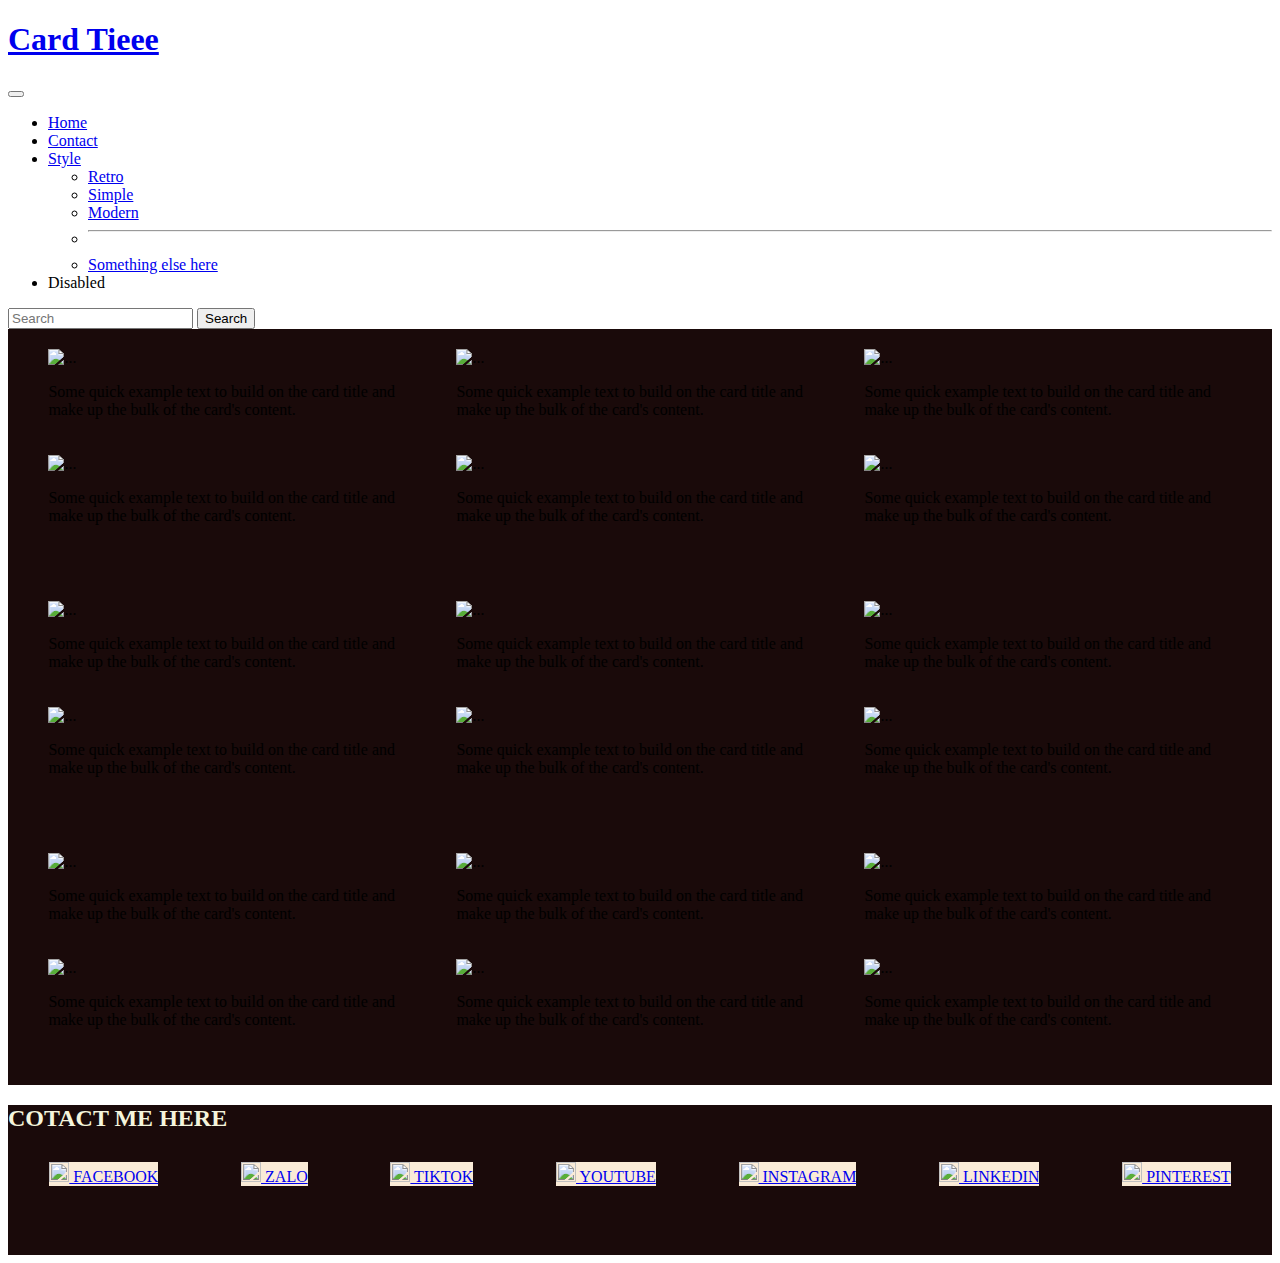
==== index.html @ 0ddd49c8 "create" ====
<!DOCTYPE html>
<html lang="en">
<head>
    <meta charset="UTF-8">
    <meta name="viewport" content="width=device-width, initial-scale=1.0">
    <title>New Year's card</title>
    <link href="https://cdn.jsdelivr.net/npm/bootstrap@5.3.2/dist/css/bootstrap.min.css" rel="stylesheet" integrity="sha384-T3c6CoIi6uLrA9TneNEoa7RxnatzjcDSCmG1MXxSR1GAsXEV/Dwwykc2MPK8M2HN" crossorigin="anonymous">
</head>
<body>


  <nav class="navbar navbar-expand-lg bg-body-tertiary">
    <div class="container-fluid">
      <a class="navbar-brand" href="#"><h1>Card Tieee</h1></a>
      <button class="navbar-toggler" type="button" data-bs-toggle="collapse" data-bs-target="#navbarSupportedContent" aria-controls="navbarSupportedContent" aria-expanded="false" aria-label="Toggle navigation">
        <span class="navbar-toggler-icon"></span>
      </button>
      <div class="collapse navbar-collapse" id="navbarSupportedContent">
        <ul class="navbar-nav me-auto mb-2 mb-lg-0">
          <li class="nav-item">
            <a class="nav-link active" aria-current="page" href="#">Home</a>
          </li>
          <li class="nav-item">
            <a class="nav-link" href="#">Contact</a>
          </li>
          <li class="nav-item dropdown">
            <a class="nav-link dropdown-toggle" href="#" role="button" data-bs-toggle="dropdown" aria-expanded="false">
              Style
            </a>
            <ul class="dropdown-menu">
              <li><a class="dropdown-item" href="#">Retro</a></li>
              <li><a class="dropdown-item" href="#">Simple</a></li>
              <li><a class="dropdown-item" href="#">Modern</a></li>
              <li><hr class="dropdown-divider"></li>
              <li><a class="dropdown-item" href="#">Something else here</a></li>
            </ul>
          </li>
          <li class="nav-item">
            <a class="nav-link disabled" aria-disabled="true">Disabled</a>
          </li>
        </ul>
        <form class="d-flex" role="search">
          <input class="form-control me-2" type="search" placeholder="Search" aria-label="Search">
          <button class="btn btn-outline-success" type="submit">Search</button>
        </form>
      </div>
    </div>
  </nav>



      <div id="content" style="display: flex; justify-content: space-around; padding: 20px; flex-wrap: wrap; background-color: #1a0a0a;">
        <div class="card" style="width: 25rem; flex-basis: 30%; margin-bottom: 20px;">
            <img src="https://scontent.subi.vn/cmsmedia/mot-trong-nhung-loi-chuc-tet-tieng-anh-hay-nhat-moi-thoi-dai-674857a4525781aa84ace142e95aee6d.jpg" class="card-img-top" alt="...">
            <div class="card-body">
              <p class="card-text">Some quick example text to build on the card title and make up the bulk of the card's content.</p>
            </div>
          </div>

          <div class="card" style="width: 25rem; flex-basis: 30%; margin-bottom: 20px;">
            <img src="https://image.dienthoaivui.com.vn/x,webp,q90/https://dashboard.dienthoaivui.com.vn/uploads/dashboard/editor_upload/chuc-tet-bang-tieng-anh-2.jpg" class="card-img-top" alt="...">
            <div class="card-body">
              <p class="card-text">Some quick example text to build on the card title and make up the bulk of the card's content.</p>
            </div>
          </div>

          <div class="card" style="width: 25rem; flex-basis: 30%; margin-bottom: 20px;">
            <img src="https://media-cdn-v2.laodong.vn/storage/newsportal/2023/11/3/1262837/Nghi-Tet-2024.jpg?w=800&h=496&crop=auto&scale=both" class="card-img-top" alt="...">
            <div class="card-body">
              <p class="card-text">Some quick example text to build on the card title and make up the bulk of the card's content.</p>
            </div>
          </div>
          <div class="card" style="width: 25rem; flex-basis: 30%; margin-bottom: 20px;">
            <img src="https://image.baodauthau.vn/1200x630/Uploaded/2023/ovhpuht/2023_09_23/08-3-6705.jpg" class="card-img-top" alt="...">
            <div class="card-body">
              <p class="card-text">Some quick example text to build on the card title and make up the bulk of the card's content.</p>
            </div>
          </div>
          <div class="card" style="width: 25rem; flex-basis: 30%; margin-bottom: 20px;">
            <img src="http://aroma.vn/wp-content/uploads/2015/02/nhung-cau-chuc-mung-nam-moi-hay-va-y-nghia-2.jpg" class="card-img-top" alt="...">
            <div class="card-body">
              <p class="card-text">Some quick example text to build on the card title and make up the bulk of the card's content.</p>
            </div>
          </div>
          <div class="card" style="width: 25rem; flex-basis: 30%; margin-bottom: 20px;">
            <img src="https://assets.editorial.aetnd.com/uploads/2010/02/lunarnewyearfestival.jpg" class="card-img-top" alt="...">
            <div class="card-body">
              <p class="card-text">Some quick example text to build on the card title and make up the bulk of the card's content.</p>
            </div>
          </div>
      </div>

      
      <div id="content" style="display: flex; justify-content: space-around; padding: 20px; flex-wrap: wrap; background-color: #1a0a0a ;">
        <div class="card" style="width: 25rem; flex-basis: 30%; margin-bottom: 20px;">
            <img src="https://scontent.subi.vn/cmsmedia/mot-trong-nhung-loi-chuc-tet-tieng-anh-hay-nhat-moi-thoi-dai-674857a4525781aa84ace142e95aee6d.jpg" class="card-img-top" alt="...">
            <div class="card-body">
              <p class="card-text">Some quick example text to build on the card title and make up the bulk of the card's content.</p>
            </div>
          </div>

          <div class="card" style="width: 25rem; flex-basis: 30%; margin-bottom: 20px;">
            <img src="https://image.dienthoaivui.com.vn/x,webp,q90/https://dashboard.dienthoaivui.com.vn/uploads/dashboard/editor_upload/chuc-tet-bang-tieng-anh-2.jpg" class="card-img-top" alt="...">
            <div class="card-body">
              <p class="card-text">Some quick example text to build on the card title and make up the bulk of the card's content.</p>
            </div>
          </div>

          <div class="card" style="width: 25rem; flex-basis: 30%; margin-bottom: 20px;">
            <img src="https://media-cdn-v2.laodong.vn/storage/newsportal/2023/11/3/1262837/Nghi-Tet-2024.jpg?w=800&h=496&crop=auto&scale=both" class="card-img-top" alt="...">
            <div class="card-body">
              <p class="card-text">Some quick example text to build on the card title and make up the bulk of the card's content.</p>
            </div>
          </div>
          <div class="card" style="width: 25rem; flex-basis: 30%; margin-bottom: 20px;">
            <img src="https://image.baodauthau.vn/1200x630/Uploaded/2023/ovhpuht/2023_09_23/08-3-6705.jpg" class="card-img-top" alt="...">
            <div class="card-body">
              <p class="card-text">Some quick example text to build on the card title and make up the bulk of the card's content.</p>
            </div>
          </div>
          <div class="card" style="width: 25rem; flex-basis: 30%; margin-bottom: 20px;">
            <img src="http://aroma.vn/wp-content/uploads/2015/02/nhung-cau-chuc-mung-nam-moi-hay-va-y-nghia-2.jpg" class="card-img-top" alt="...">
            <div class="card-body">
              <p class="card-text">Some quick example text to build on the card title and make up the bulk of the card's content.</p>
            </div>
          </div>
          <div class="card" style="width: 25rem; flex-basis: 30%; margin-bottom: 20px;">
            <img src="https://assets.editorial.aetnd.com/uploads/2010/02/lunarnewyearfestival.jpg" class="card-img-top" alt="...">
            <div class="card-body">
              <p class="card-text">Some quick example text to build on the card title and make up the bulk of the card's content.</p>
            </div>
          </div>
      </div>

      
      <div id="content" style="display: flex; justify-content: space-around; padding: 20px; flex-wrap: wrap; background-color: #1a0a0a ;">
        <div class="card" style="width: 25rem; flex-basis: 30%; margin-bottom: 20px;">
            <img src="https://scontent.subi.vn/cmsmedia/mot-trong-nhung-loi-chuc-tet-tieng-anh-hay-nhat-moi-thoi-dai-674857a4525781aa84ace142e95aee6d.jpg" class="card-img-top" alt="...">
            <div class="card-body">
              <p class="card-text">Some quick example text to build on the card title and make up the bulk of the card's content.</p>
            </div>
          </div>

          <div class="card" style="width: 25rem; flex-basis: 30%; margin-bottom: 20px;">
            <img src="https://image.dienthoaivui.com.vn/x,webp,q90/https://dashboard.dienthoaivui.com.vn/uploads/dashboard/editor_upload/chuc-tet-bang-tieng-anh-2.jpg" class="card-img-top" alt="...">
            <div class="card-body">
              <p class="card-text">Some quick example text to build on the card title and make up the bulk of the card's content.</p>
            </div>
          </div>

          <div class="card" style="width: 25rem; flex-basis: 30%; margin-bottom: 20px;">
            <img src="https://media-cdn-v2.laodong.vn/storage/newsportal/2023/11/3/1262837/Nghi-Tet-2024.jpg?w=800&h=496&crop=auto&scale=both" class="card-img-top" alt="...">
            <div class="card-body">
              <p class="card-text">Some quick example text to build on the card title and make up the bulk of the card's content.</p>
            </div>
          </div>
          <div class="card" style="width: 25rem; flex-basis: 30%; margin-bottom: 20px;">
            <img src="https://image.baodauthau.vn/1200x630/Uploaded/2023/ovhpuht/2023_09_23/08-3-6705.jpg" class="card-img-top" alt="...">
            <div class="card-body">
              <p class="card-text">Some quick example text to build on the card title and make up the bulk of the card's content.</p>
            </div>
          </div>
          <div class="card" style="width: 25rem; flex-basis: 30%; margin-bottom: 20px;">
            <img src="http://aroma.vn/wp-content/uploads/2015/02/nhung-cau-chuc-mung-nam-moi-hay-va-y-nghia-2.jpg" class="card-img-top" alt="...">
            <div class="card-body">
              <p class="card-text">Some quick example text to build on the card title and make up the bulk of the card's content.</p>
            </div>
          </div>
          <div class="card" style="width: 25rem; flex-basis: 30%; margin-bottom: 20px;">
            <img src="https://assets.editorial.aetnd.com/uploads/2010/02/lunarnewyearfestival.jpg" class="card-img-top" alt="...">
            <div class="card-body">
              <p class="card-text">Some quick example text to build on the card title and make up the bulk of the card's content.</p>
            </div>
          </div>
      </div>



      <div class="footer" style="background-color: #1a0a0a; height: 150px;">
        <h2 style="color: beige; display: flex; text-align: center; width: 100%;">COTACT ME HERE</h2>
        <div class="foot-icon" style="display: flex; justify-content: space-around; padding-top: 10px;">
          <a href="#" style="background-color: antiquewhite;" class="d-inline-flex focus-ring py-1 px-2 text-decoration-none border rounded-2">
            <img src="https://upload.wikimedia.org/wikipedia/commons/thumb/b/b9/2023_Facebook_icon.svg/2048px-2023_Facebook_icon.svg.png" alt="" style="width: 20px; height: 20px;">
          FACEBOOK
          </a>
          <a href="#" style="background-color: antiquewhite;" class="d-inline-flex focus-ring py-1 px-2 text-decoration-none border rounded-2">
            <img src="https://classic.vn/wp-content/uploads/2022/07/zalo-icon.png" alt="" style="width: 20px; height: 20px;">
          ZALO
          </a>
          <a href="#" style="background-color: antiquewhite;" class="d-inline-flex focus-ring py-1 px-2 text-decoration-none border rounded-2">
            <img src="https://cdn4.iconfinder.com/data/icons/social-media-flat-7/64/Social-media_Tiktok-512.png" alt="" style="width: 20px; height: 20px;">
          TIKTOK
          </a>
          <a href="#" style="background-color: antiquewhite;" class="d-inline-flex focus-ring py-1 px-2 text-decoration-none border rounded-2">
            <img src="https://img.freepik.com/premium-vector/free-vector-youtube-icon-logo-social-media-logo_901408-454.jpg?w=2000" alt="" style="width: 20px; height: 20px;">
          YOUTUBE
          </a>
          <a href="#" style="background-color: antiquewhite;" class="d-inline-flex focus-ring py-1 px-2 text-decoration-none border rounded-2">
            <img src="https://upload.wikimedia.org/wikipedia/commons/thumb/5/58/Instagram-Icon.png/768px-Instagram-Icon.png" alt="" style="width: 20px; height: 20px;">
          INSTAGRAM
          </a>
          <a href="#" style="background-color: antiquewhite;" class="d-inline-flex focus-ring py-1 px-2 text-decoration-none border rounded-2">
            <img src="https://store-images.s-microsoft.com/image/apps.31120.9007199266245564.44dc7699-748d-4c34-ba5e-d04eb48f7960.bc4172bd-63f0-455a-9acd-5457f44e4473" alt="" style="width: 20px; height: 20px;">
            LINKEDIN
          </a>
          <a href="#" style="background-color: antiquewhite;" class="d-inline-flex focus-ring py-1 px-2 text-decoration-none border rounded-2">
            <img src="https://w7.pngwing.com/pngs/729/738/png-transparent-computer-icons-quora-logo-social-network-pintrest-text-trademark-logo-thumbnail.png" alt="" style="width: 20px; height: 20px;">
            PINTEREST
          </a>
          
        </div>
        
  
      </div>
      

    <script src="https://cdn.jsdelivr.net/npm/bootstrap@5.3.2/dist/js/bootstrap.bundle.min.js" integrity="sha384-C6RzsynM9kWDrMNeT87bh95OGNyZPhcTNXj1NW7RuBCsyN/o0jlpcV8Qyq46cDfL" crossorigin="anonymous"></script>
    <script src="./script.js"></script>
</body>
</html>
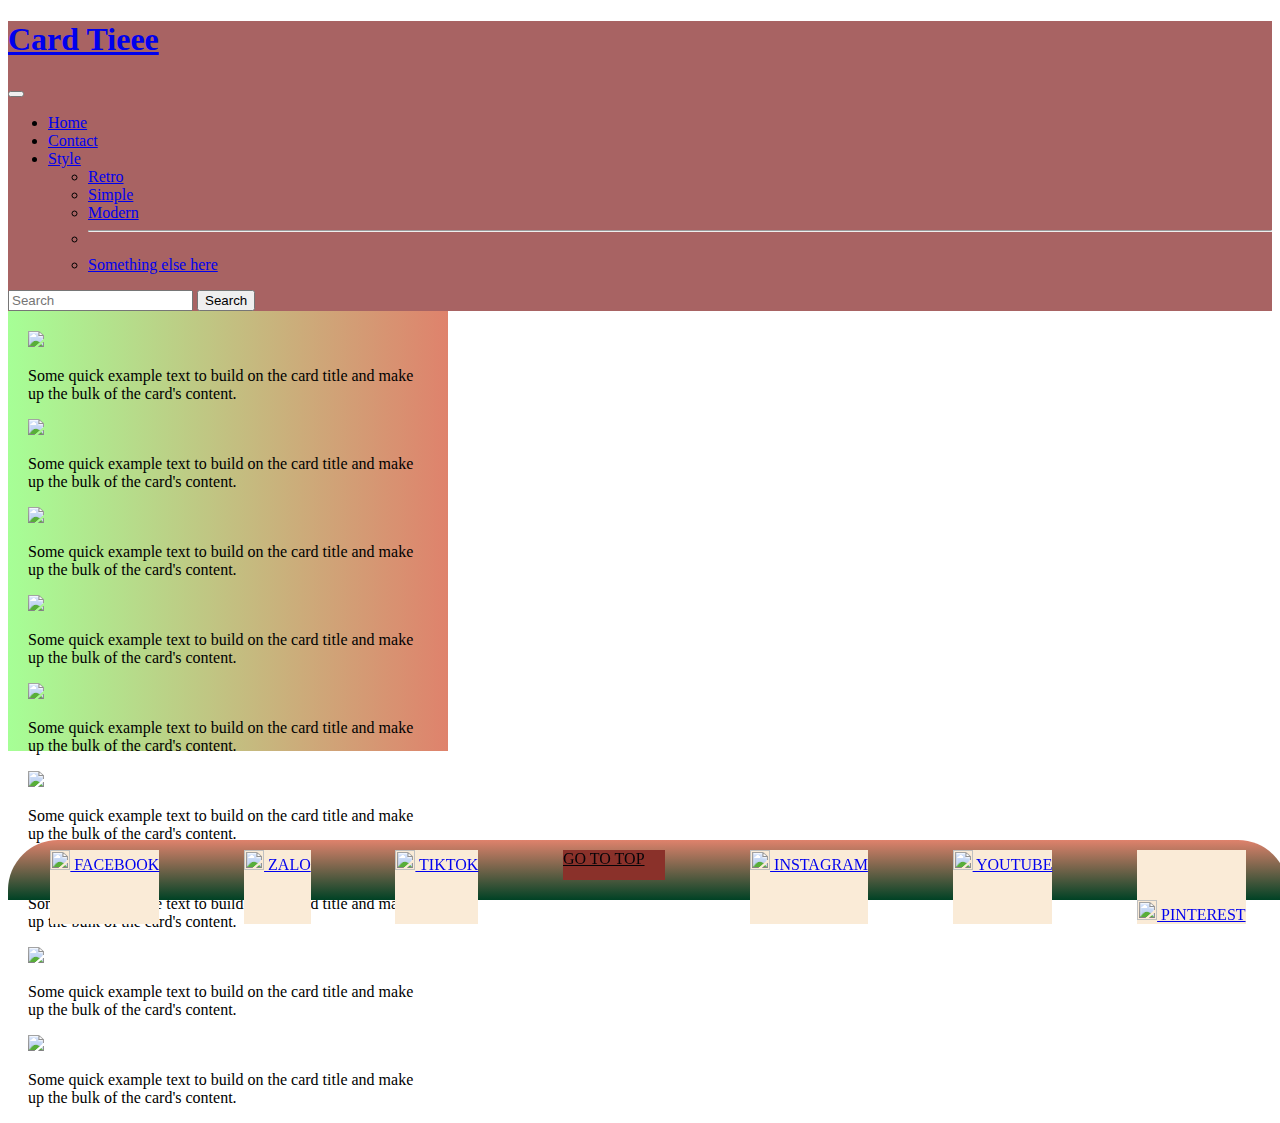
==== commit faca08c1: "spck buoi 11" ====
--- a/index.html
+++ b/index.html
@@ -6,10 +6,20 @@
     <title>New Year's card</title>
     <link href="https://cdn.jsdelivr.net/npm/bootstrap@5.3.2/dist/css/bootstrap.min.css" rel="stylesheet" integrity="sha384-T3c6CoIi6uLrA9TneNEoa7RxnatzjcDSCmG1MXxSR1GAsXEV/Dwwykc2MPK8M2HN" crossorigin="anonymous">
 </head>
+<style>
+  .myStyle {
+    height: 25rem; 
+    width: 25rem; 
+    object-fit: fill;
+    /* padding-bottom: 100px; */
+  }
+  </style>
 <body>
+  
+  
 
 
-  <nav class="navbar navbar-expand-lg bg-body-tertiary">
+  <nav class="navbar navbar-expand-lg bg-body-tertiary" style="background-color: rgb(168, 99, 99);">
     <div class="container-fluid">
       <a class="navbar-brand" href="#"><h1>Card Tieee</h1></a>
       <button class="navbar-toggler" type="button" data-bs-toggle="collapse" data-bs-target="#navbarSupportedContent" aria-controls="navbarSupportedContent" aria-expanded="false" aria-label="Toggle navigation">
@@ -35,9 +45,7 @@
               <li><a class="dropdown-item" href="#">Something else here</a></li>
             </ul>
           </li>
-          <li class="nav-item">
-            <a class="nav-link disabled" aria-disabled="true">Disabled</a>
-          </li>
+          
         </ul>
         <form class="d-flex" role="search">
           <input class="form-control me-2" type="search" placeholder="Search" aria-label="Search">
@@ -49,169 +57,52 @@
 
 
 
-      <div id="content" style="display: flex; justify-content: space-around; padding: 20px; flex-wrap: wrap; background-color: #1a0a0a;">
-        <div class="card" style="width: 25rem; flex-basis: 30%; margin-bottom: 20px;">
-            <img src="https://scontent.subi.vn/cmsmedia/mot-trong-nhung-loi-chuc-tet-tieng-anh-hay-nhat-moi-thoi-dai-674857a4525781aa84ace142e95aee6d.jpg" class="card-img-top" alt="...">
+      <div id="content" style="display: flex; justify-content: space-around; padding: 20px; flex-wrap: wrap;  background-image: linear-gradient(to right, #A6FF96 , #DF826C);" class="myStyle">
+        <!-- <div class="card" style="width: 25rem; flex-basis: 30%; margin-bottom: 20px;">
+            <img src="https://scontent.subi.vn/cmsmedia/mot-trong-nhung-loi-chuc-tet-tieng-anh-hay-nhat-moi-thoi-dai-674857a4525781aa84ace142e95aee6d.jpg" class="card-img-top" alt="..." style="height: 70%; width: 100%; object-fit: fill;">
             <div class="card-body">
               <p class="card-text">Some quick example text to build on the card title and make up the bulk of the card's content.</p>
             </div>
           </div>
+ -->
 
-          <div class="card" style="width: 25rem; flex-basis: 30%; margin-bottom: 20px;">
-            <img src="https://image.dienthoaivui.com.vn/x,webp,q90/https://dashboard.dienthoaivui.com.vn/uploads/dashboard/editor_upload/chuc-tet-bang-tieng-anh-2.jpg" class="card-img-top" alt="...">
-            <div class="card-body">
-              <p class="card-text">Some quick example text to build on the card title and make up the bulk of the card's content.</p>
-            </div>
-          </div>
-
-          <div class="card" style="width: 25rem; flex-basis: 30%; margin-bottom: 20px;">
-            <img src="https://media-cdn-v2.laodong.vn/storage/newsportal/2023/11/3/1262837/Nghi-Tet-2024.jpg?w=800&h=496&crop=auto&scale=both" class="card-img-top" alt="...">
-            <div class="card-body">
-              <p class="card-text">Some quick example text to build on the card title and make up the bulk of the card's content.</p>
-            </div>
-          </div>
-          <div class="card" style="width: 25rem; flex-basis: 30%; margin-bottom: 20px;">
-            <img src="https://image.baodauthau.vn/1200x630/Uploaded/2023/ovhpuht/2023_09_23/08-3-6705.jpg" class="card-img-top" alt="...">
-            <div class="card-body">
-              <p class="card-text">Some quick example text to build on the card title and make up the bulk of the card's content.</p>
-            </div>
-          </div>
-          <div class="card" style="width: 25rem; flex-basis: 30%; margin-bottom: 20px;">
-            <img src="http://aroma.vn/wp-content/uploads/2015/02/nhung-cau-chuc-mung-nam-moi-hay-va-y-nghia-2.jpg" class="card-img-top" alt="...">
-            <div class="card-body">
-              <p class="card-text">Some quick example text to build on the card title and make up the bulk of the card's content.</p>
-            </div>
-          </div>
-          <div class="card" style="width: 25rem; flex-basis: 30%; margin-bottom: 20px;">
-            <img src="https://assets.editorial.aetnd.com/uploads/2010/02/lunarnewyearfestival.jpg" class="card-img-top" alt="...">
-            <div class="card-body">
-              <p class="card-text">Some quick example text to build on the card title and make up the bulk of the card's content.</p>
-            </div>
-          </div>
-      </div>
-
-      
-      <div id="content" style="display: flex; justify-content: space-around; padding: 20px; flex-wrap: wrap; background-color: #1a0a0a ;">
-        <div class="card" style="width: 25rem; flex-basis: 30%; margin-bottom: 20px;">
-            <img src="https://scontent.subi.vn/cmsmedia/mot-trong-nhung-loi-chuc-tet-tieng-anh-hay-nhat-moi-thoi-dai-674857a4525781aa84ace142e95aee6d.jpg" class="card-img-top" alt="...">
-            <div class="card-body">
-              <p class="card-text">Some quick example text to build on the card title and make up the bulk of the card's content.</p>
-            </div>
-          </div>
-
-          <div class="card" style="width: 25rem; flex-basis: 30%; margin-bottom: 20px;">
-            <img src="https://image.dienthoaivui.com.vn/x,webp,q90/https://dashboard.dienthoaivui.com.vn/uploads/dashboard/editor_upload/chuc-tet-bang-tieng-anh-2.jpg" class="card-img-top" alt="...">
-            <div class="card-body">
-              <p class="card-text">Some quick example text to build on the card title and make up the bulk of the card's content.</p>
-            </div>
-          </div>
-
-          <div class="card" style="width: 25rem; flex-basis: 30%; margin-bottom: 20px;">
-            <img src="https://media-cdn-v2.laodong.vn/storage/newsportal/2023/11/3/1262837/Nghi-Tet-2024.jpg?w=800&h=496&crop=auto&scale=both" class="card-img-top" alt="...">
-            <div class="card-body">
-              <p class="card-text">Some quick example text to build on the card title and make up the bulk of the card's content.</p>
-            </div>
-          </div>
-          <div class="card" style="width: 25rem; flex-basis: 30%; margin-bottom: 20px;">
-            <img src="https://image.baodauthau.vn/1200x630/Uploaded/2023/ovhpuht/2023_09_23/08-3-6705.jpg" class="card-img-top" alt="...">
-            <div class="card-body">
-              <p class="card-text">Some quick example text to build on the card title and make up the bulk of the card's content.</p>
-            </div>
-          </div>
-          <div class="card" style="width: 25rem; flex-basis: 30%; margin-bottom: 20px;">
-            <img src="http://aroma.vn/wp-content/uploads/2015/02/nhung-cau-chuc-mung-nam-moi-hay-va-y-nghia-2.jpg" class="card-img-top" alt="...">
-            <div class="card-body">
-              <p class="card-text">Some quick example text to build on the card title and make up the bulk of the card's content.</p>
-            </div>
-          </div>
-          <div class="card" style="width: 25rem; flex-basis: 30%; margin-bottom: 20px;">
-            <img src="https://assets.editorial.aetnd.com/uploads/2010/02/lunarnewyearfestival.jpg" class="card-img-top" alt="...">
-            <div class="card-body">
-              <p class="card-text">Some quick example text to build on the card title and make up the bulk of the card's content.</p>
-            </div>
-          </div>
-      </div>
-
-      
-      <div id="content" style="display: flex; justify-content: space-around; padding: 20px; flex-wrap: wrap; background-color: #1a0a0a ;">
-        <div class="card" style="width: 25rem; flex-basis: 30%; margin-bottom: 20px;">
-            <img src="https://scontent.subi.vn/cmsmedia/mot-trong-nhung-loi-chuc-tet-tieng-anh-hay-nhat-moi-thoi-dai-674857a4525781aa84ace142e95aee6d.jpg" class="card-img-top" alt="...">
-            <div class="card-body">
-              <p class="card-text">Some quick example text to build on the card title and make up the bulk of the card's content.</p>
-            </div>
-          </div>
-
-          <div class="card" style="width: 25rem; flex-basis: 30%; margin-bottom: 20px;">
-            <img src="https://image.dienthoaivui.com.vn/x,webp,q90/https://dashboard.dienthoaivui.com.vn/uploads/dashboard/editor_upload/chuc-tet-bang-tieng-anh-2.jpg" class="card-img-top" alt="...">
-            <div class="card-body">
-              <p class="card-text">Some quick example text to build on the card title and make up the bulk of the card's content.</p>
-            </div>
-          </div>
-
-          <div class="card" style="width: 25rem; flex-basis: 30%; margin-bottom: 20px;">
-            <img src="https://media-cdn-v2.laodong.vn/storage/newsportal/2023/11/3/1262837/Nghi-Tet-2024.jpg?w=800&h=496&crop=auto&scale=both" class="card-img-top" alt="...">
-            <div class="card-body">
-              <p class="card-text">Some quick example text to build on the card title and make up the bulk of the card's content.</p>
-            </div>
-          </div>
-          <div class="card" style="width: 25rem; flex-basis: 30%; margin-bottom: 20px;">
-            <img src="https://image.baodauthau.vn/1200x630/Uploaded/2023/ovhpuht/2023_09_23/08-3-6705.jpg" class="card-img-top" alt="...">
-            <div class="card-body">
-              <p class="card-text">Some quick example text to build on the card title and make up the bulk of the card's content.</p>
-            </div>
-          </div>
-          <div class="card" style="width: 25rem; flex-basis: 30%; margin-bottom: 20px;">
-            <img src="http://aroma.vn/wp-content/uploads/2015/02/nhung-cau-chuc-mung-nam-moi-hay-va-y-nghia-2.jpg" class="card-img-top" alt="...">
-            <div class="card-body">
-              <p class="card-text">Some quick example text to build on the card title and make up the bulk of the card's content.</p>
-            </div>
-          </div>
-          <div class="card" style="width: 25rem; flex-basis: 30%; margin-bottom: 20px;">
-            <img src="https://assets.editorial.aetnd.com/uploads/2010/02/lunarnewyearfestival.jpg" class="card-img-top" alt="...">
-            <div class="card-body">
-              <p class="card-text">Some quick example text to build on the card title and make up the bulk of the card's content.</p>
-            </div>
-          </div>
       </div>
 
 
-
-      <div class="footer" style="background-color: #1a0a0a; height: 150px;">
-        <h2 style="color: beige; display: flex; text-align: center; width: 100%;">COTACT ME HERE</h2>
-        <div class="foot-icon" style="display: flex; justify-content: space-around; padding-top: 10px;">
-          <a href="#" style="background-color: antiquewhite;" class="d-inline-flex focus-ring py-1 px-2 text-decoration-none border rounded-2">
-            <img src="https://upload.wikimedia.org/wikipedia/commons/thumb/b/b9/2023_Facebook_icon.svg/2048px-2023_Facebook_icon.svg.png" alt="" style="width: 20px; height: 20px;">
-          FACEBOOK
-          </a>
-          <a href="#" style="background-color: antiquewhite;" class="d-inline-flex focus-ring py-1 px-2 text-decoration-none border rounded-2">
-            <img src="https://classic.vn/wp-content/uploads/2022/07/zalo-icon.png" alt="" style="width: 20px; height: 20px;">
-          ZALO
-          </a>
-          <a href="#" style="background-color: antiquewhite;" class="d-inline-flex focus-ring py-1 px-2 text-decoration-none border rounded-2">
-            <img src="https://cdn4.iconfinder.com/data/icons/social-media-flat-7/64/Social-media_Tiktok-512.png" alt="" style="width: 20px; height: 20px;">
-          TIKTOK
-          </a>
-          <a href="#" style="background-color: antiquewhite;" class="d-inline-flex focus-ring py-1 px-2 text-decoration-none border rounded-2">
-            <img src="https://img.freepik.com/premium-vector/free-vector-youtube-icon-logo-social-media-logo_901408-454.jpg?w=2000" alt="" style="width: 20px; height: 20px;">
-          YOUTUBE
-          </a>
-          <a href="#" style="background-color: antiquewhite;" class="d-inline-flex focus-ring py-1 px-2 text-decoration-none border rounded-2">
-            <img src="https://upload.wikimedia.org/wikipedia/commons/thumb/5/58/Instagram-Icon.png/768px-Instagram-Icon.png" alt="" style="width: 20px; height: 20px;">
-          INSTAGRAM
-          </a>
-          <a href="#" style="background-color: antiquewhite;" class="d-inline-flex focus-ring py-1 px-2 text-decoration-none border rounded-2">
-            <img src="https://store-images.s-microsoft.com/image/apps.31120.9007199266245564.44dc7699-748d-4c34-ba5e-d04eb48f7960.bc4172bd-63f0-455a-9acd-5457f44e4473" alt="" style="width: 20px; height: 20px;">
-            LINKEDIN
-          </a>
-          <a href="#" style="background-color: antiquewhite;" class="d-inline-flex focus-ring py-1 px-2 text-decoration-none border rounded-2">
-            <img src="https://w7.pngwing.com/pngs/729/738/png-transparent-computer-icons-quora-logo-social-network-pintrest-text-trademark-logo-thumbnail.png" alt="" style="width: 20px; height: 20px;">
-            PINTEREST
-          </a>
-          
-        </div>
-        
-  
+      <div class="footer-full" style="position:relative;">
+        <div class="footer" style="background-image: linear-gradient(#DF826C, #004225); height: 60px; border-radius: 50px 50px 0 0; position:fixed; bottom:0; width:100%;">
+          <div class="foot-icon" style="display: flex; justify-content: space-around; padding-top: 10px;">
+            <a href="https://www.facebook.com/" style="background-color: antiquewhite;" class="d-inline-flex focus-ring py-1 px-2 text-decoration-none border rounded-2">
+              <img src="https://upload.wikimedia.org/wikipedia/commons/thumb/b/b9/2023_Facebook_icon.svg/2048px-2023_Facebook_icon.svg.png" alt="" style="width: 20px; height: 20px;">
+            FACEBOOK
+            </a>
+            <a href="https://chat.zalo.me/" style="background-color: antiquewhite;" class="d-inline-flex focus-ring py-1 px-2 text-decoration-none border rounded-2">
+              <img src="https://classic.vn/wp-content/uploads/2022/07/zalo-icon.png" alt="" style="width: 20px; height: 20px;">
+            ZALO
+            </a>
+            <a href="https://www.tiktok.com/" style="background-color: antiquewhite;" class="d-inline-flex focus-ring py-1 px-2 text-decoration-none border rounded-2">
+              <img src="https://cdn4.iconfinder.com/data/icons/social-media-flat-7/64/Social-media_Tiktok-512.png" alt="" style="width: 20px; height: 20px;">
+            TIKTOK
+            </a>
+            <a href="#" style="background-color: rgb(138, 49, 42); width: 8%; height: 30px; color: #060408;" class="d-inline-flex focus-ring py-1 px-2 text-decoration-none border rounded-2">
+              GO TO TOP
+            </a>
+            <a href="https://www.instagram.com/" style="background-color: antiquewhite;" class="d-inline-flex focus-ring py-1 px-2 text-decoration-none border rounded-2">
+              <img src="https://upload.wikimedia.org/wikipedia/commons/thumb/5/58/Instagram-Icon.png/768px-Instagram-Icon.png" alt="" style="width: 20px; height: 20px;">
+            INSTAGRAM
+            </a>
+            <a href="https://www.youtube.com/" style="background-color: antiquewhite;" class="d-inline-flex focus-ring py-1 px-2 text-decoration-none border rounded-2">
+              <img src="https://img.freepik.com/premium-vector/free-vector-youtube-icon-logo-social-media-logo_901408-454.jpg?w=2000" alt="" style="width: 20px; height: 20px;">
+            YOUTUBE
+            </a>
+            <a href="https://www.pinterest.com/" style="background-color: antiquewhite; padding-top: 50px;" class="d-inline-flex focus-ring py-1 px-2 text-decoration-none border rounded-2">
+              <img src="https://w7.pngwing.com/pngs/729/738/png-transparent-computer-icons-quora-logo-social-network-pintrest-text-trademark-logo-thumbnail.png" alt="" style="width: 20px; height: 20px;">
+              PINTEREST
+            </a>
+            
+          </div>
       </div>
+      
       
 
     <script src="https://cdn.jsdelivr.net/npm/bootstrap@5.3.2/dist/js/bootstrap.bundle.min.js" integrity="sha384-C6RzsynM9kWDrMNeT87bh95OGNyZPhcTNXj1NW7RuBCsyN/o0jlpcV8Qyq46cDfL" crossorigin="anonymous"></script>
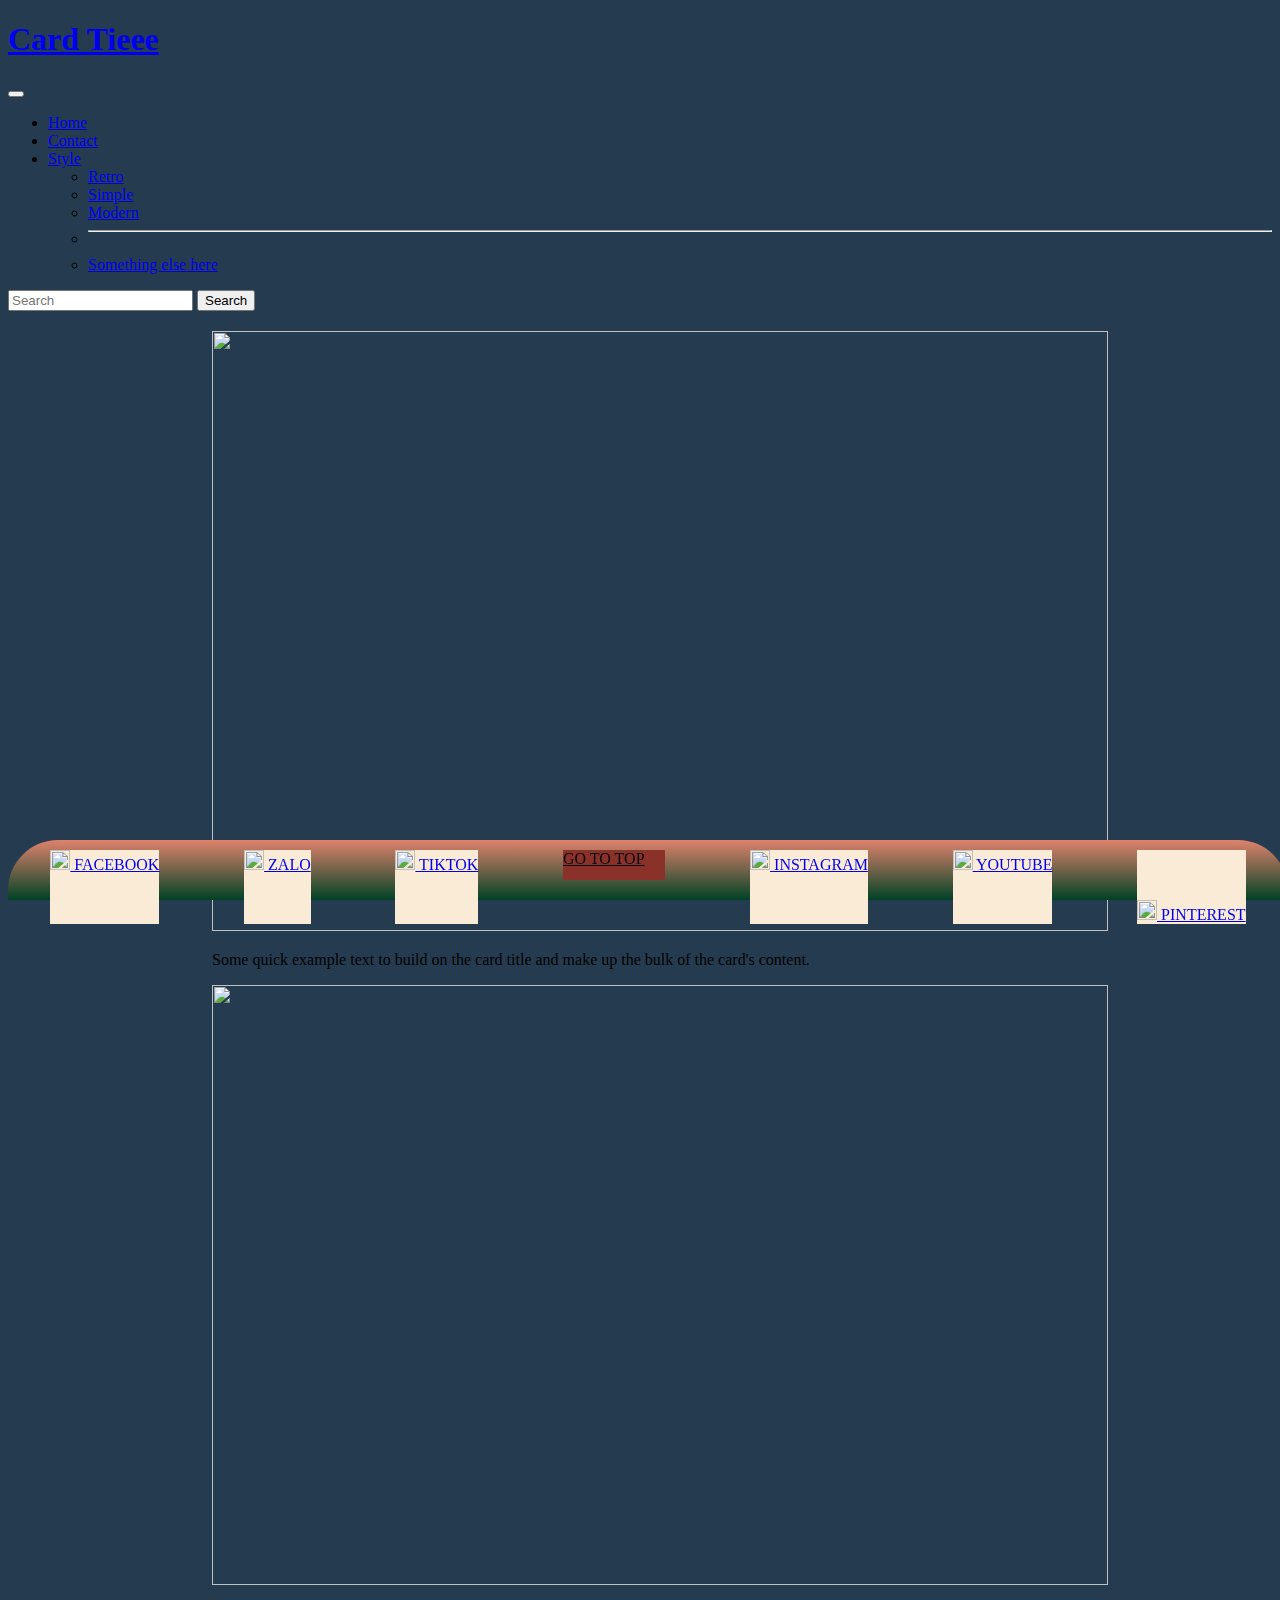
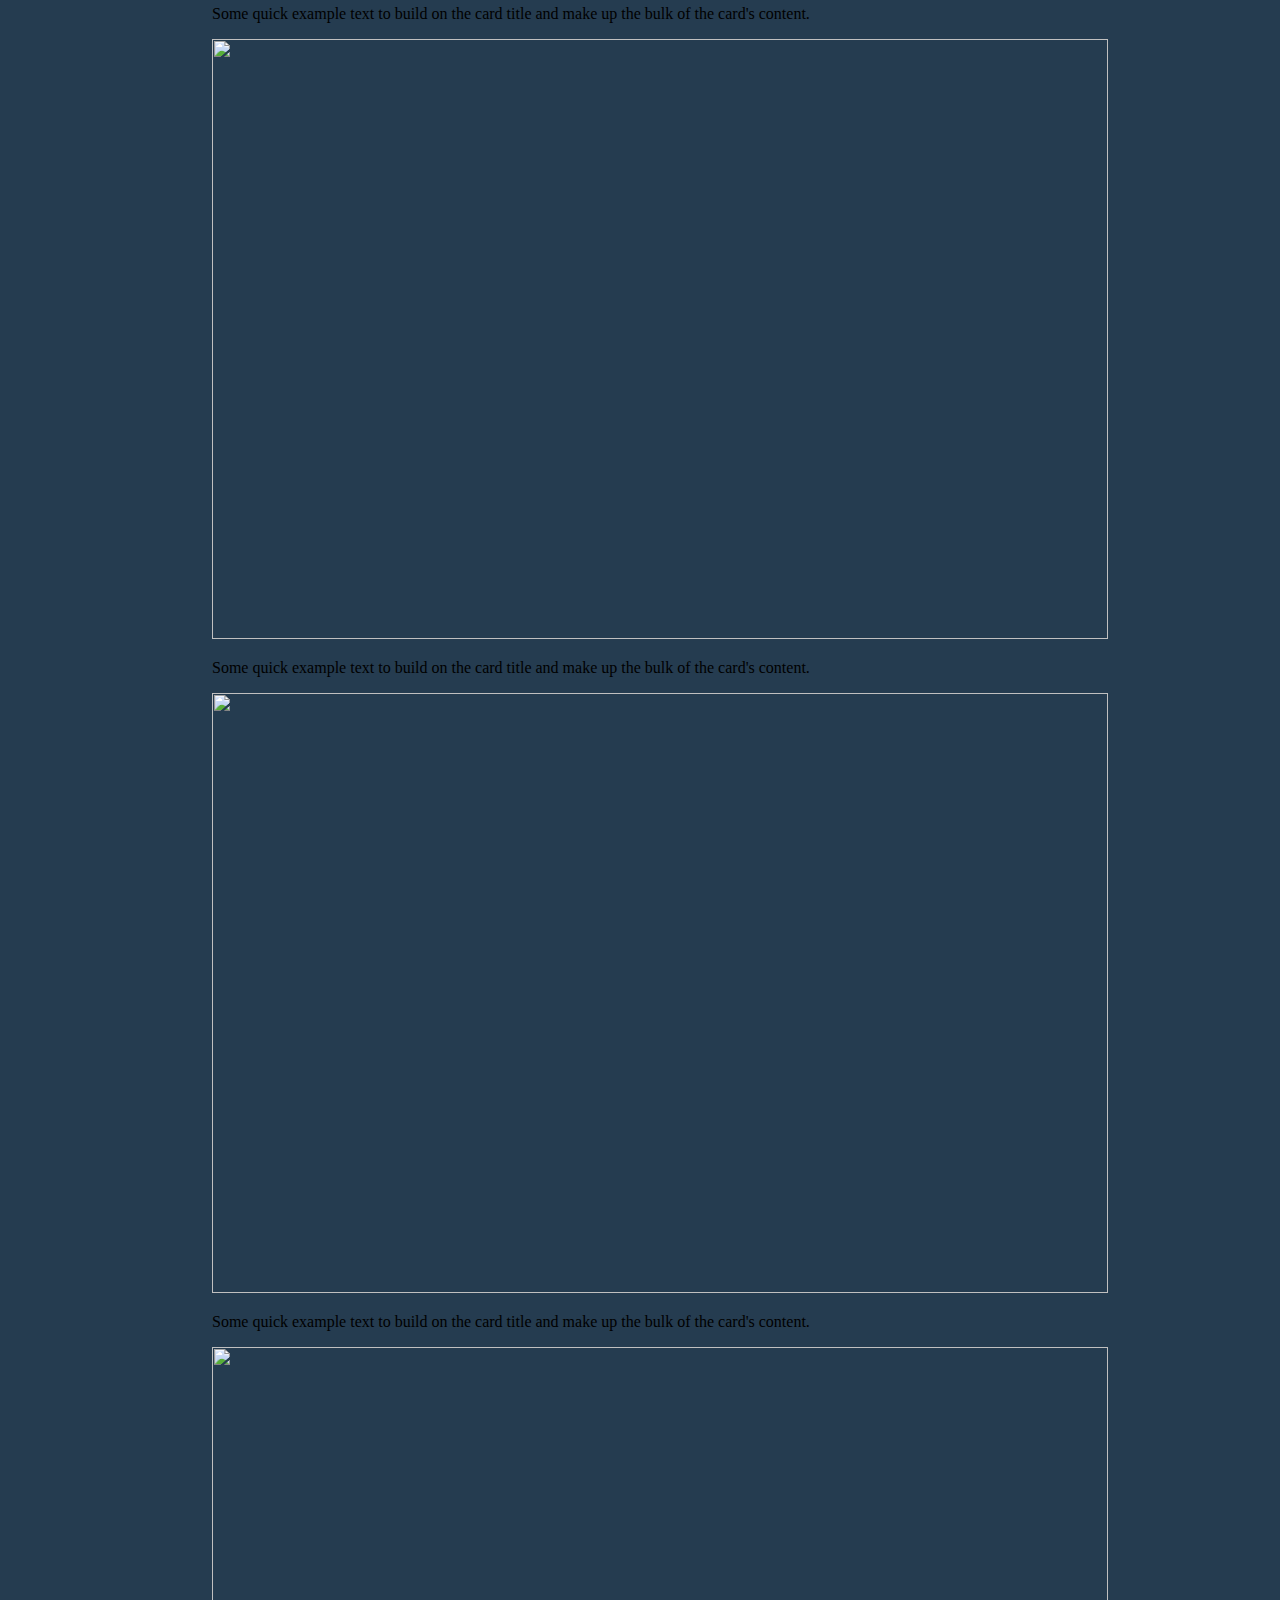
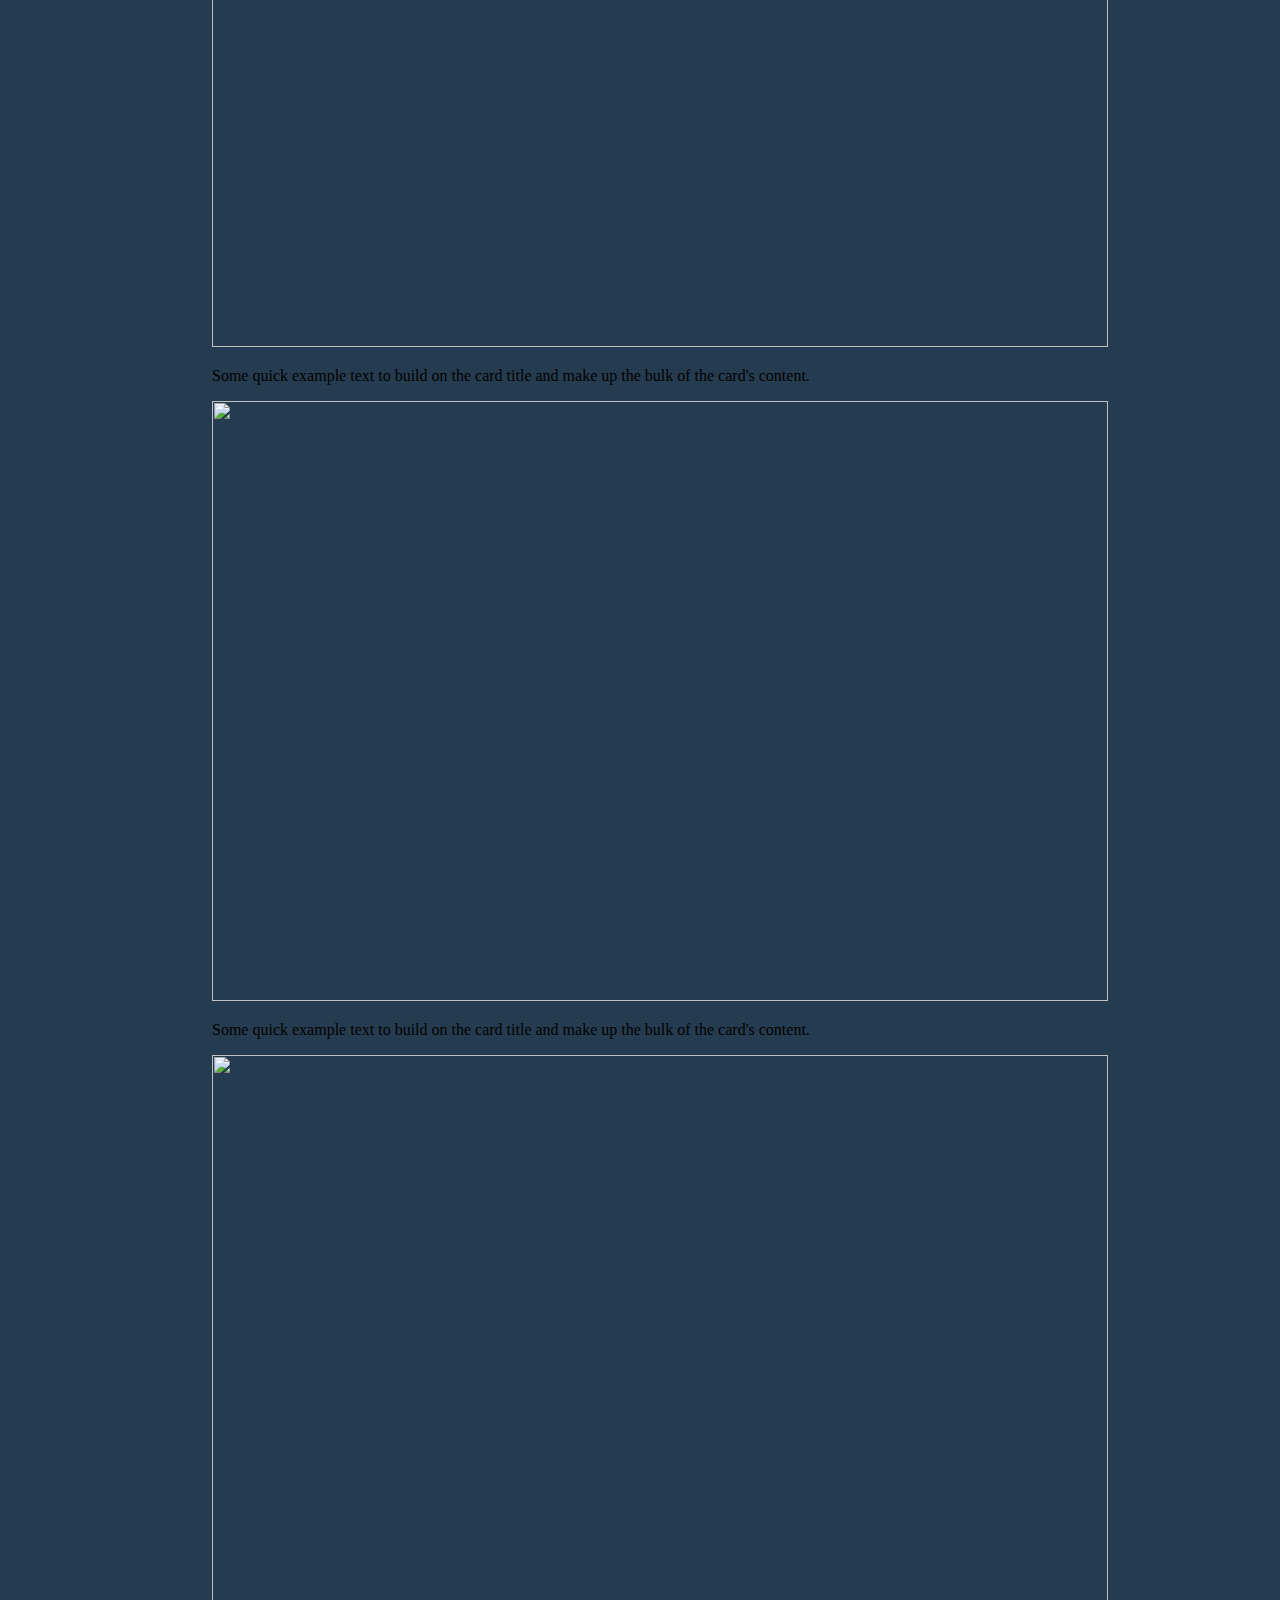
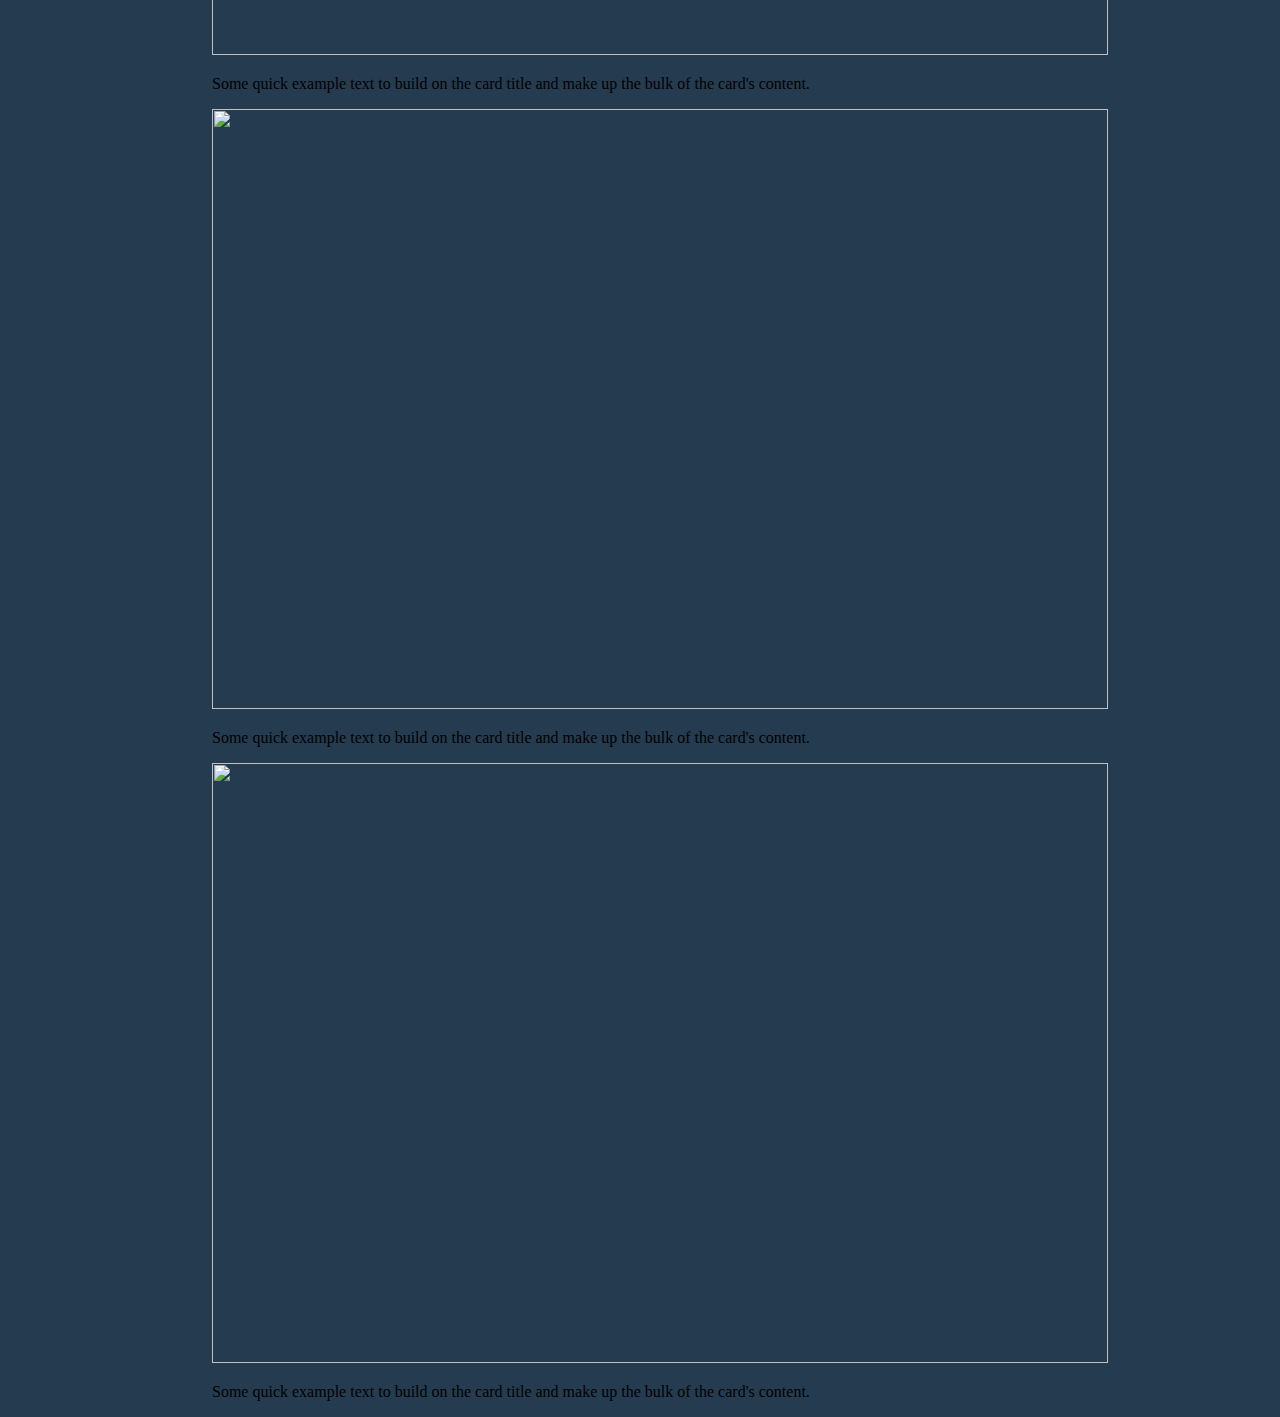
==== commit 3ffc59c3: "Tien do lam bai" ====
--- a/index.html
+++ b/index.html
@@ -4,22 +4,13 @@
     <meta charset="UTF-8">
     <meta name="viewport" content="width=device-width, initial-scale=1.0">
     <title>New Year's card</title>
+    <link rel="stylesheet" href="./main.css">
     <link href="https://cdn.jsdelivr.net/npm/bootstrap@5.3.2/dist/css/bootstrap.min.css" rel="stylesheet" integrity="sha384-T3c6CoIi6uLrA9TneNEoa7RxnatzjcDSCmG1MXxSR1GAsXEV/Dwwykc2MPK8M2HN" crossorigin="anonymous">
 </head>
-<style>
-  .myStyle {
-    height: 25rem; 
-    width: 25rem; 
-    object-fit: fill;
-    /* padding-bottom: 100px; */
-  }
-  </style>
-<body>
-  
+<body style="height: 3000px; background-color: rgb(37, 60, 80);">
   
 
-
-  <nav class="navbar navbar-expand-lg bg-body-tertiary" style="background-color: rgb(168, 99, 99);">
+  <nav class="navbar navbar-expand-lg bg-body-tertiary">
     <div class="container-fluid">
       <a class="navbar-brand" href="#"><h1>Card Tieee</h1></a>
       <button class="navbar-toggler" type="button" data-bs-toggle="collapse" data-bs-target="#navbarSupportedContent" aria-controls="navbarSupportedContent" aria-expanded="false" aria-label="Toggle navigation">
@@ -57,7 +48,7 @@
 
 
 
-      <div id="content" style="display: flex; justify-content: space-around; padding: 20px; flex-wrap: wrap;  background-image: linear-gradient(to right, #A6FF96 , #DF826C);" class="myStyle">
+      <div id="content" style="display: flex; justify-content: space-around; flex-wrap: wrap; padding: 20px; flex-wrap: wrap; width: 100%; height: 300px; object-fit: cover;">
         <!-- <div class="card" style="width: 25rem; flex-basis: 30%; margin-bottom: 20px;">
             <img src="https://scontent.subi.vn/cmsmedia/mot-trong-nhung-loi-chuc-tet-tieng-anh-hay-nhat-moi-thoi-dai-674857a4525781aa84ace142e95aee6d.jpg" class="card-img-top" alt="..." style="height: 70%; width: 100%; object-fit: fill;">
             <div class="card-body">
@@ -65,7 +56,6 @@
             </div>
           </div>
  -->
-
       </div>
 
 
--- a/main.css
+++ b/main.css
@@ -0,0 +1,8 @@
+.imgSize {
+    width: 70vw;
+    height: 600px;
+    object-fit: cover;
+}
+.textImage {
+    color: beige;
+}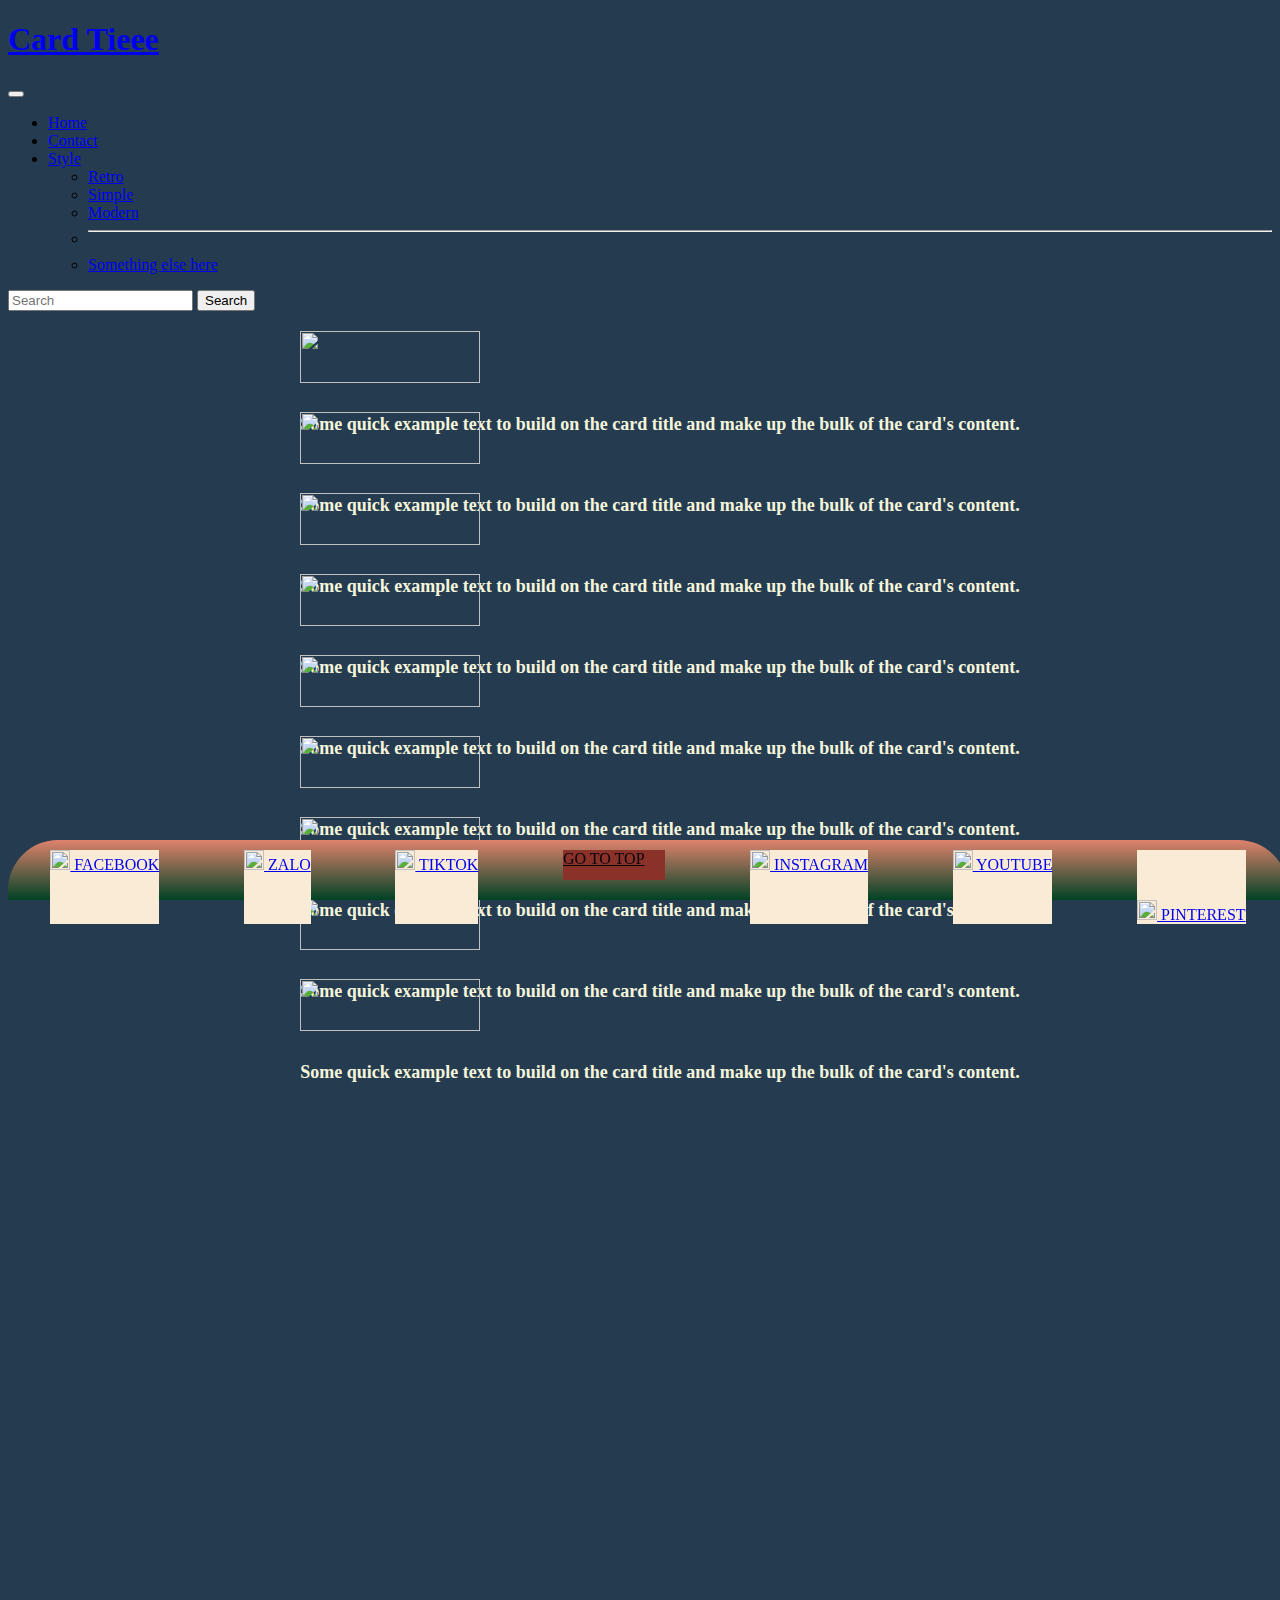
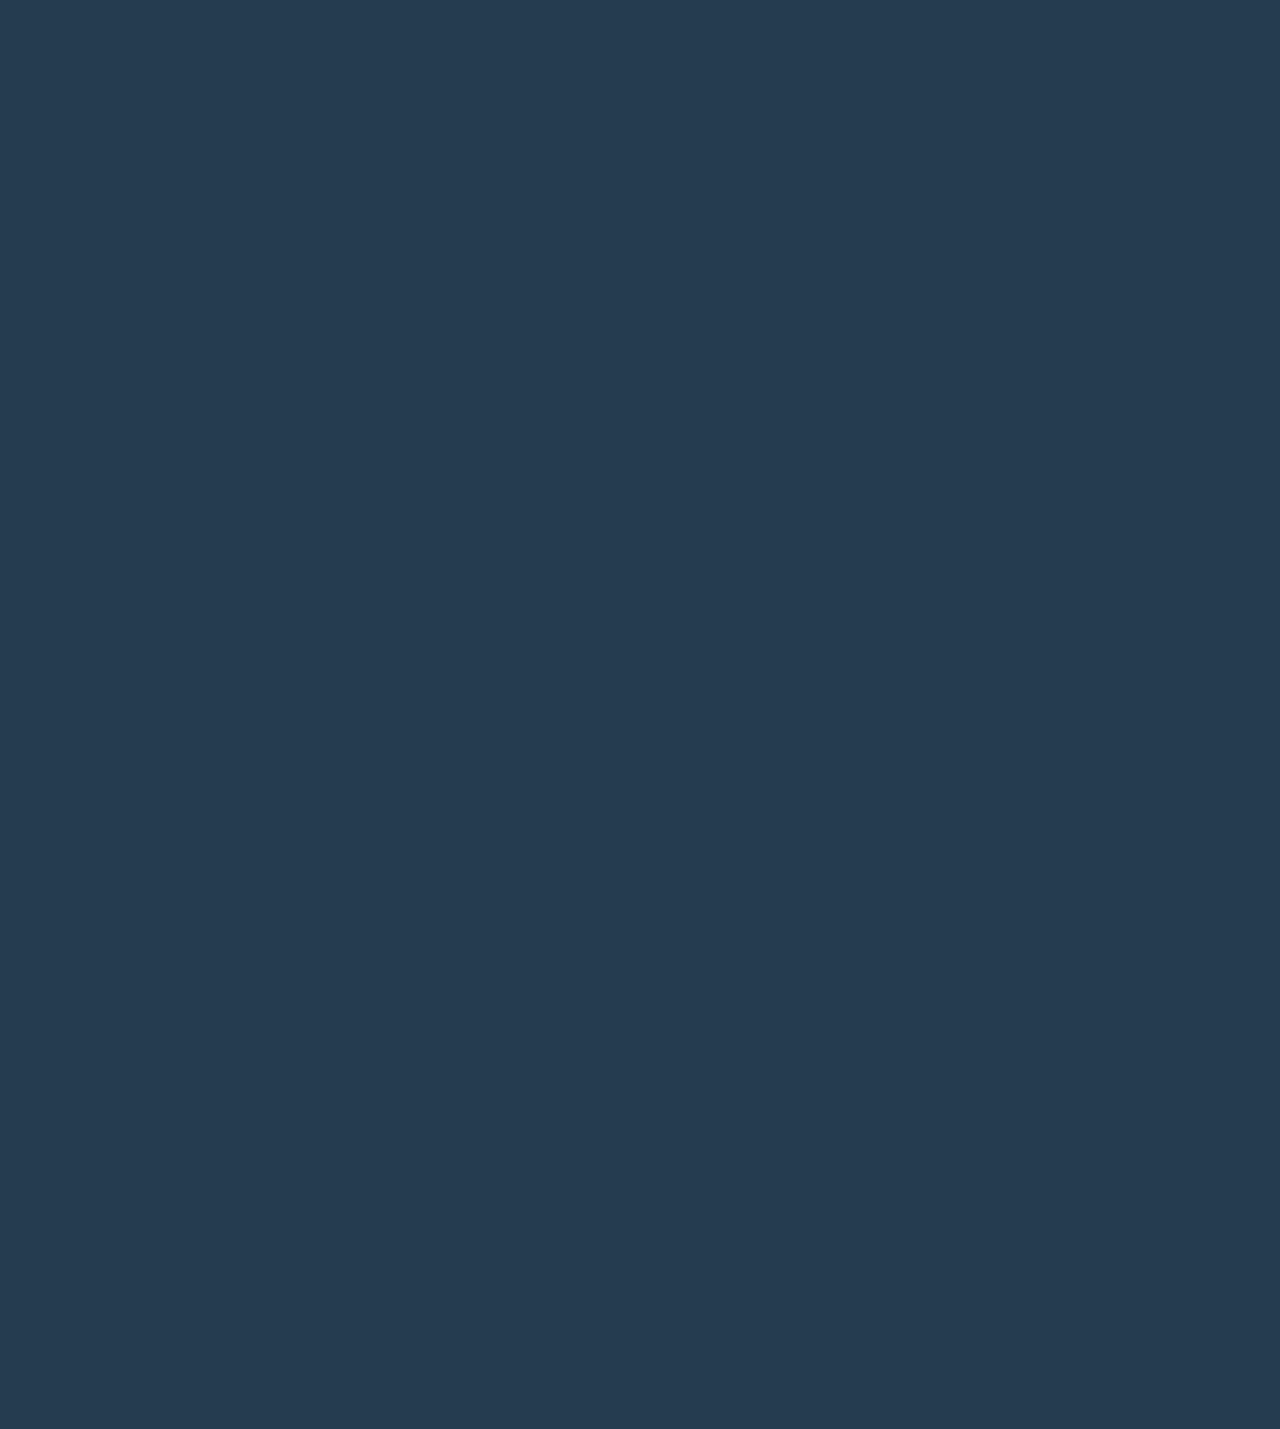
==== commit 470d91ca: "upload more" ====
--- a/index.html
+++ b/index.html
@@ -22,7 +22,7 @@
             <a class="nav-link active" aria-current="page" href="#">Home</a>
           </li>
           <li class="nav-item">
-            <a class="nav-link" href="#">Contact</a>
+            <a class="nav-link" href="./contact.html">Contact</a>
           </li>
           <li class="nav-item dropdown">
             <a class="nav-link dropdown-toggle" href="#" role="button" data-bs-toggle="dropdown" aria-expanded="false">
--- a/main.css
+++ b/main.css
@@ -1,8 +1,10 @@
 .imgSize {
-    width: 70vw;
-    height: 600px;
+    width: 50%;
+    height: 80%;
     object-fit: cover;
 }
 .textImage {
     color: beige;
+    font-weight: 600;
+    font-size: large;
 }